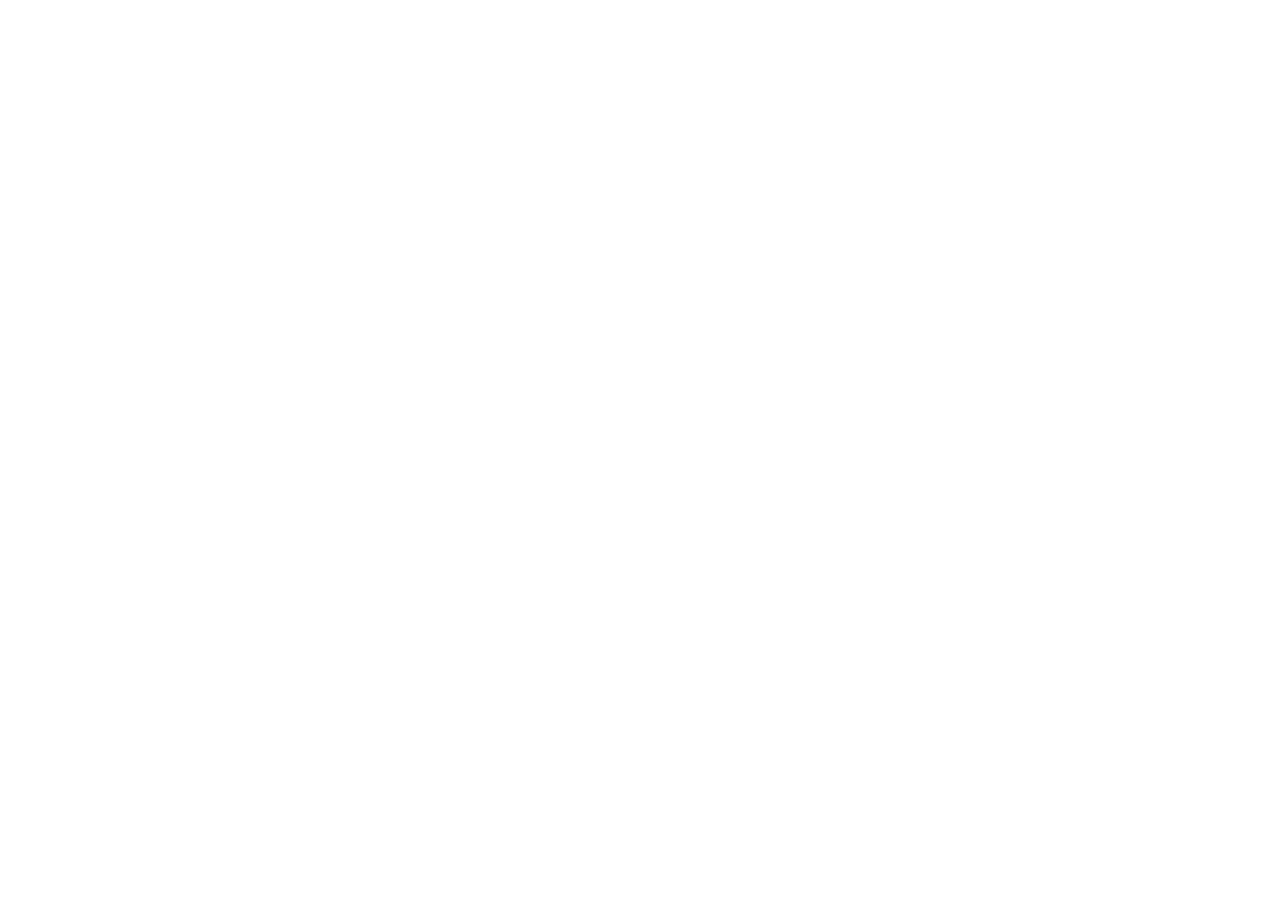
==== index.html @ f518f2f5 "Getting started" ====
<!DOCTYPE html>
<html lang="en">
<head>
    <meta charset="UTF-8">
    <meta name="viewport" content="width=device-width, initial-scale=1.0">
    <title>Document</title>
</head>
<body>
    
</body>
</html>
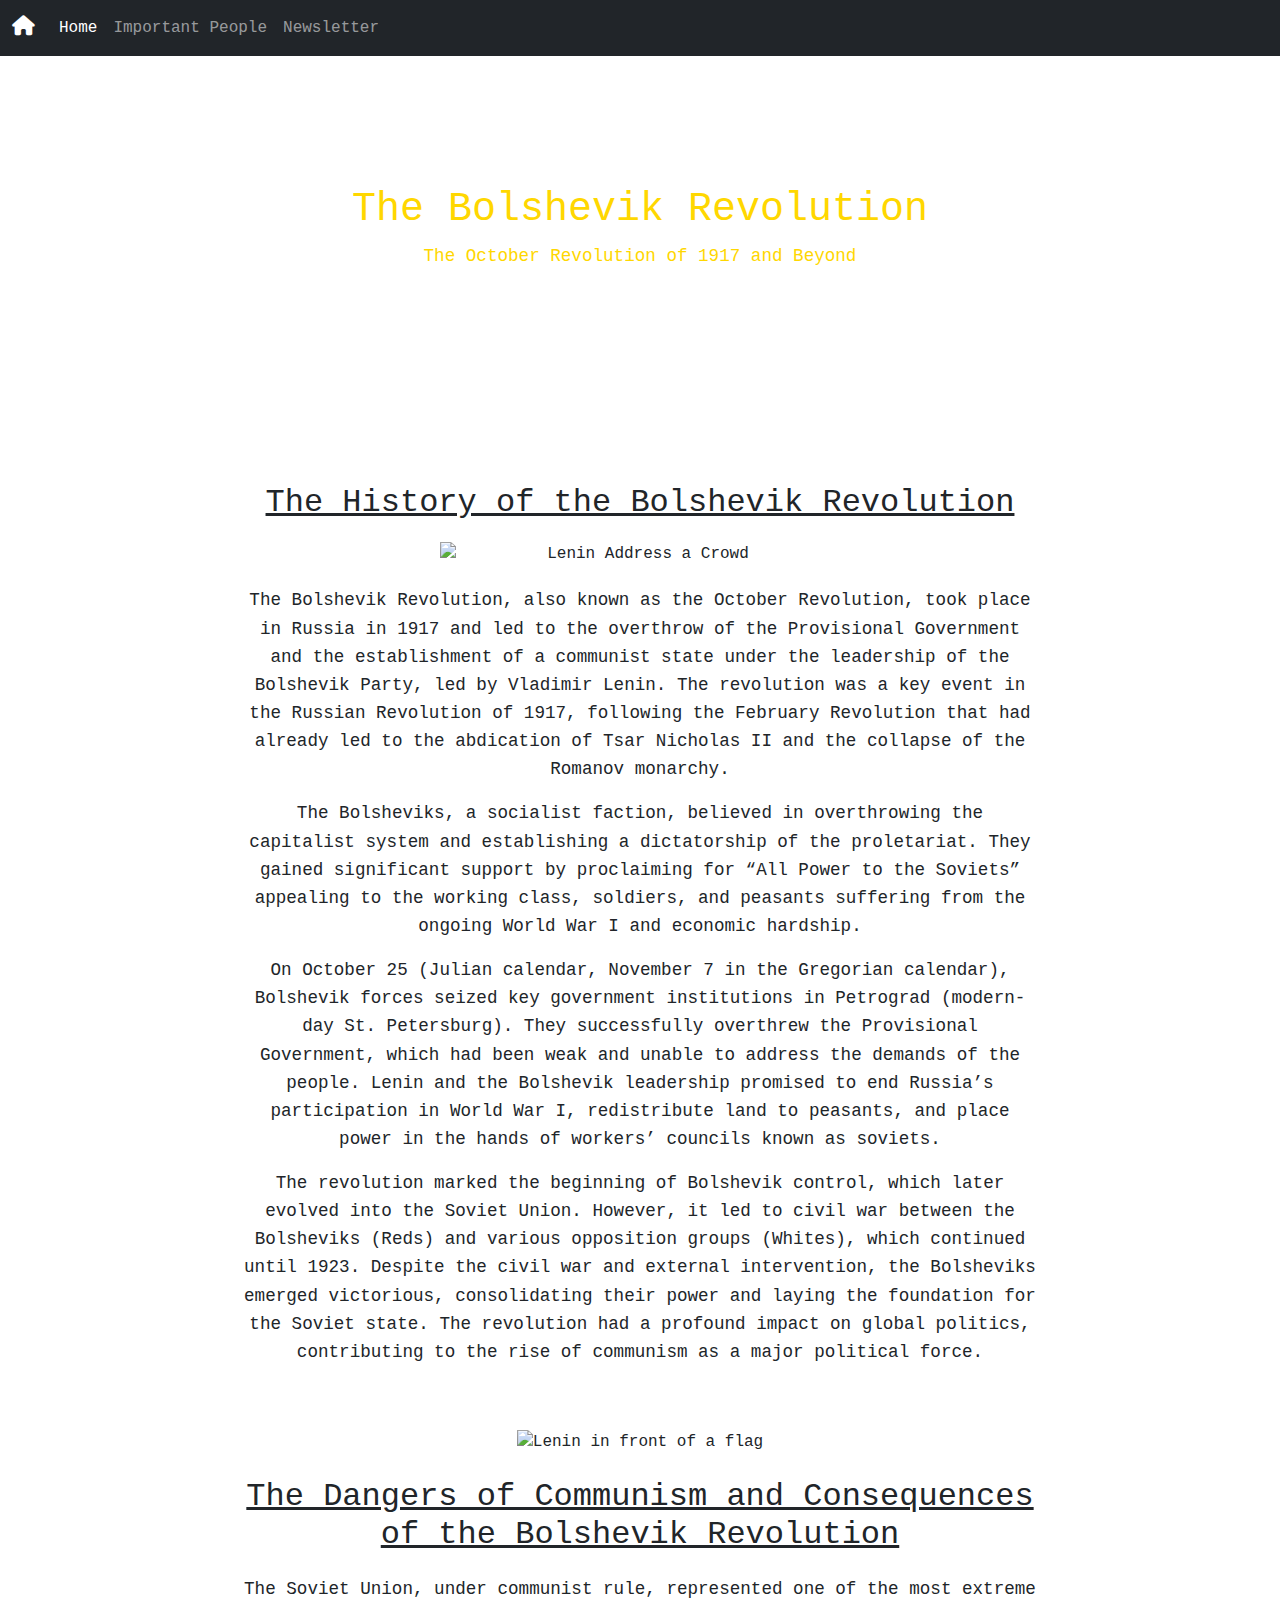
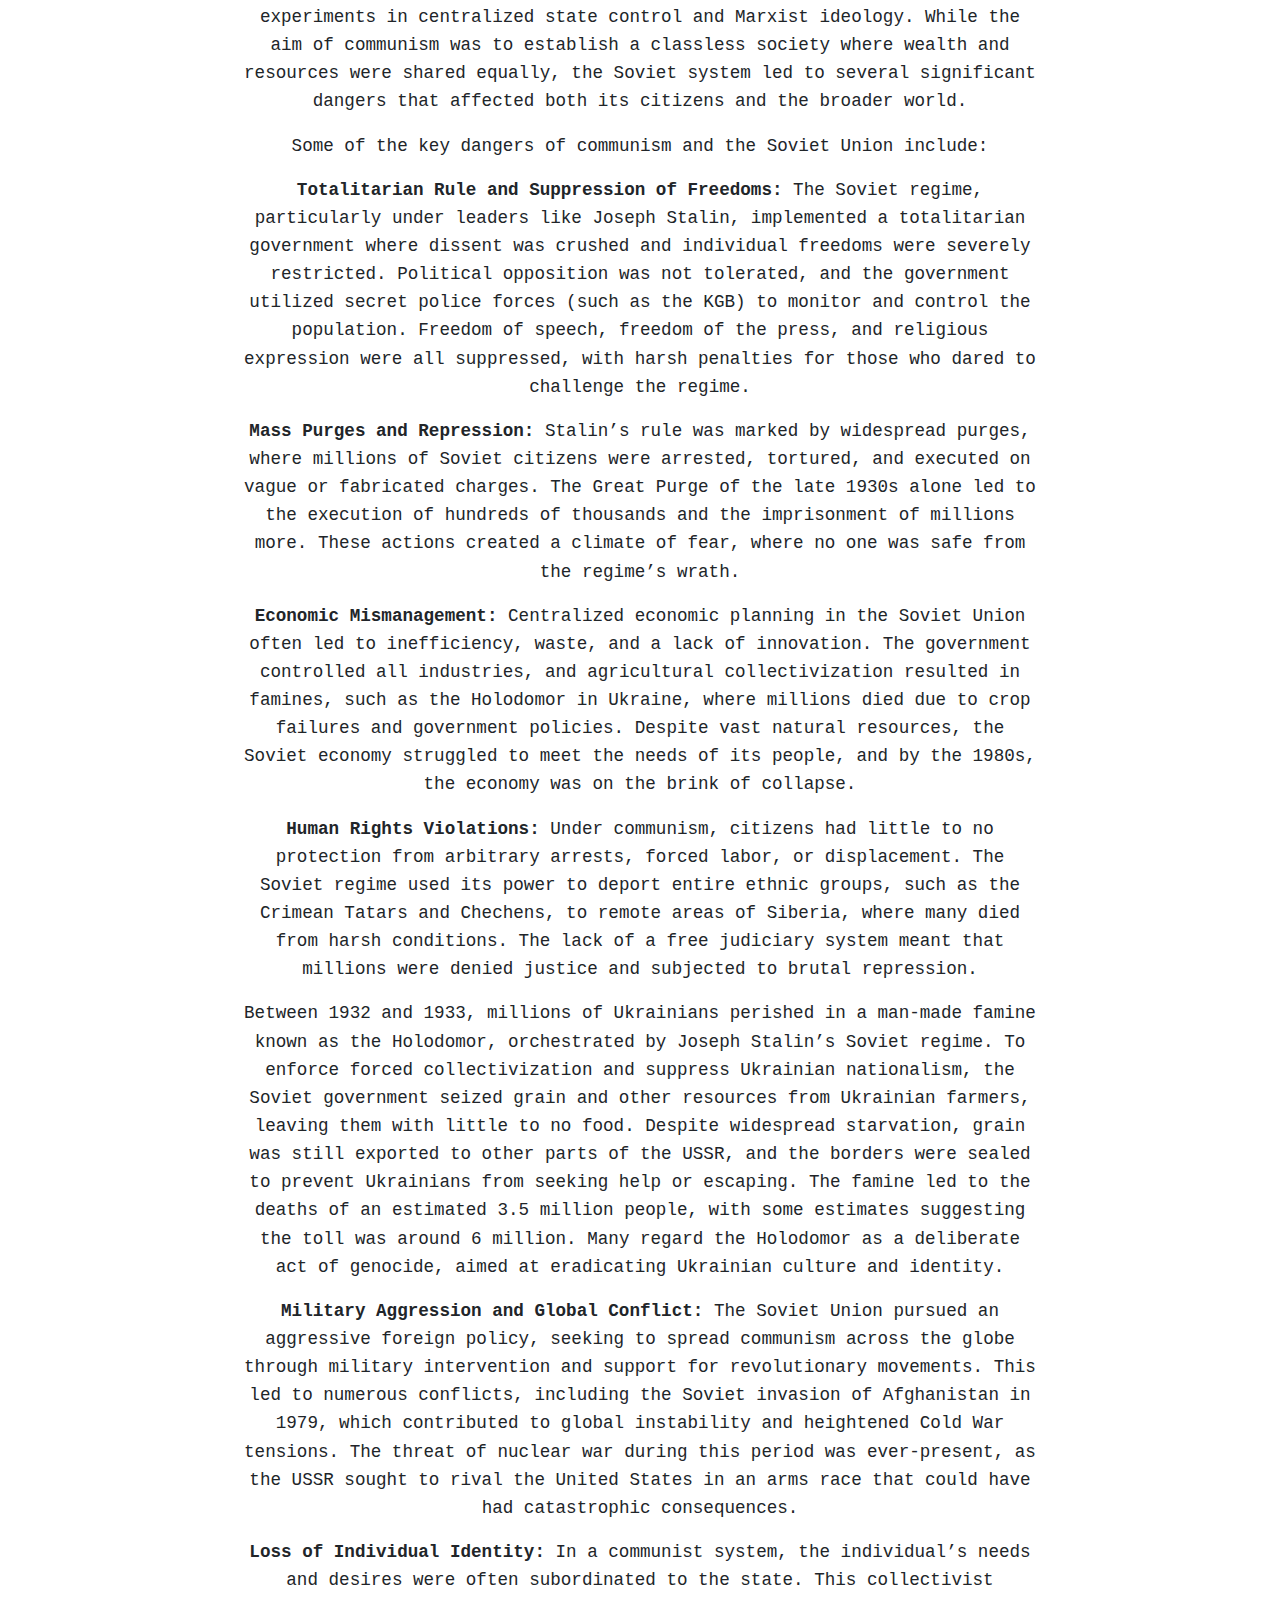
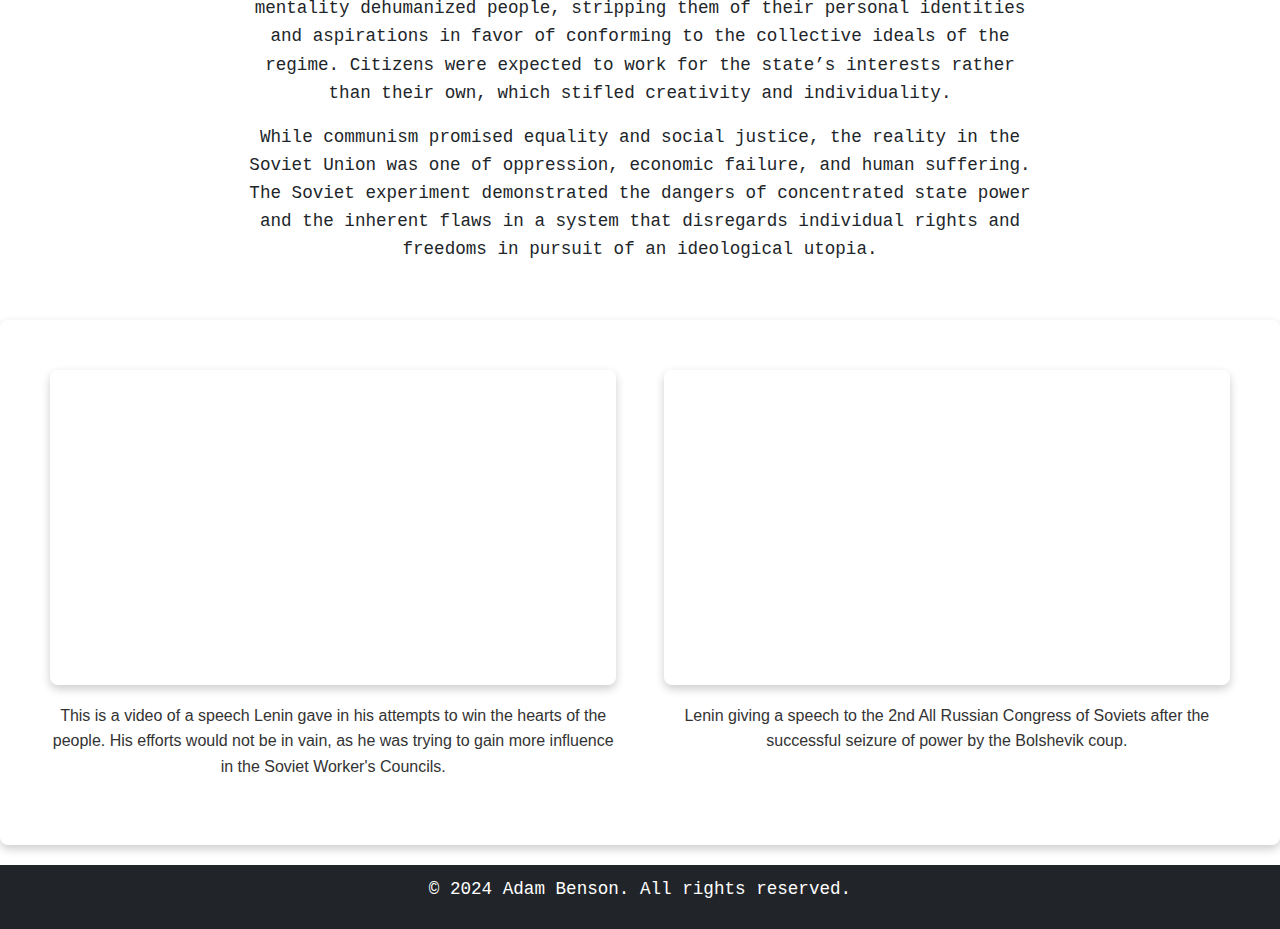
==== commit d930412e: "third page" ====
--- a/index.html
+++ b/index.html
@@ -3,9 +3,113 @@
 <head>
     <meta charset="UTF-8">
     <meta name="viewport" content="width=device-width, initial-scale=1.0">
-    <title>Document</title>
+    <title>Soviet History</title>
+    <link rel="stylesheet" href="styles.css">
+    <link href="https://cdn.jsdelivr.net/npm/bootstrap@5.3.3/dist/css/bootstrap.min.css" rel="stylesheet" integrity="sha384-QWTKZyjpPEjISv5WaRU9OFeRpok6YctnYmDr5pNlyT2bRjXh0JMhjY6hW+ALEwIH" crossorigin="anonymous">
+    <link rel="stylesheet" href="https://cdnjs.cloudflare.com/ajax/libs/font-awesome/6.0.0-beta3/css/all.min.css">
 </head>
 <body>
-    
+    <nav class="navbar navbar-expand-lg navbar-dark bg-dark">
+        <div class="container-fluid">
+            <a class="navbar-brand" href="index.html">
+                <i class="fas fa-home"></i>
+            </a>
+            <button class="navbar-toggler" type="button" data-bs-toggle="collapse" data-bs-target="#navbarNav" aria-controls="navbarNav" aria-expanded="false" aria-label="Toggle navigation">
+                <span class="navbar-toggler-icon"></span>
+            </button>
+            <div class="collapse navbar-collapse" id="navbarNav">
+                <ul class="navbar-nav">
+                    <li class="nav-item">
+                        <a class="nav-link active" aria-current="page" href="index.html">Home</a>
+                    </li>
+                    <li class="nav-item">
+                        <a class="nav-link" href="two.html">Important People</a>
+                    </li>
+                    <li class="nav-item">
+                        <a class="nav-link" href="three.html">Newsletter</a>
+                    </li>
+                </ul>
+            </div>
+        </div>
+    </nav>
+
+    <section class="banner">
+        <div class="position-relative w-100" style="height: 400px;">
+            <video class="video-background w-100 h-100" autoplay loop muted playsinline>
+                <source src="soviet-loop.mp4" type="video/mp4">
+                Your browser does not support the video tag.
+            </video>
+            <div class="position-absolute top-50 start-50 translate-middle text-center">
+                <h1>The Bolshevik Revolution</h1>
+                <p>The October Revolution of 1917 and Beyond</p>
+            </div>
+        </div>
+    </section>
+
+    <br>
+    <br>
+
+    <section class="blurb">
+        <h2>The History of the Bolshevik Revolution</h2>
+        <div class="blurb-content">
+            <img class="lenin" src="idealism to terror.avif" alt="Lenin Address a Crowd">
+            <p>The Bolshevik Revolution, also known as the October Revolution, took place in Russia in 1917 and led to the overthrow of the Provisional Government and the establishment of a communist state under the leadership of the Bolshevik Party, led by Vladimir Lenin. The revolution was a key event in the Russian Revolution of 1917, following the February Revolution that had already led to the abdication of Tsar Nicholas II and the collapse of the Romanov monarchy.</p>
+            <p>The Bolsheviks, a socialist faction, believed in overthrowing the capitalist system and establishing a dictatorship of the proletariat. They gained significant support by proclaiming for “All Power to the Soviets” appealing to the working class, soldiers, and peasants suffering from the ongoing World War I and economic hardship.</p>
+            <p>On October 25 (Julian calendar, November 7 in the Gregorian calendar), Bolshevik forces seized key government institutions in Petrograd (modern-day St. Petersburg). They successfully overthrew the Provisional Government, which had been weak and unable to address the demands of the people. Lenin and the Bolshevik leadership promised to end Russia’s participation in World War I, redistribute land to peasants, and place power in the hands of workers’ councils known as soviets.</p>
+            <p>The revolution marked the beginning of Bolshevik control, which later evolved into the Soviet Union. However, it led to civil war between the Bolsheviks (Reds) and various opposition groups (Whites), which continued until 1923. Despite the civil war and external intervention, the Bolsheviks emerged victorious, consolidating their power and laying the foundation for the Soviet state. The revolution had a profound impact on global politics, contributing to the rise of communism as a major political force.</p>
+        </div>
+
+        <br>
+        <br>
+
+        <div class="blurb-content">
+            <img id="lenin" src="rise of vladimir lenin.jpeg" alt="Lenin in front of a flag">
+            <br>
+        <h2>The Dangers of Communism and Consequences of the Bolshevik Revolution</h2>
+
+            <p>The Soviet Union, under communist rule, represented one of the most extreme experiments in centralized state control and Marxist ideology. 
+            While the aim of communism was to establish a classless society where wealth and resources were shared equally, the Soviet system led 
+            to several significant dangers that affected both its citizens and the broader world.
+            </p>
+
+            <p>Some of the key dangers of communism and the Soviet Union include:</p>
+
+            <p><strong>Totalitarian Rule and Suppression of Freedoms:</strong> The Soviet regime, particularly under leaders like Joseph Stalin, implemented a totalitarian government where dissent was crushed and individual freedoms were severely restricted. Political opposition was not tolerated, and the government utilized secret police forces (such as the KGB) to monitor and control the population. Freedom of speech, freedom of the press, and religious expression were all suppressed, with harsh penalties for those who dared to challenge the regime.</p>
+
+            <p><strong>Mass Purges and Repression:</strong> Stalin’s rule was marked by widespread purges, where millions of Soviet citizens were arrested, tortured, and executed on vague or fabricated charges. The Great Purge of the late 1930s alone led to the execution of hundreds of thousands and the imprisonment of millions more. These actions created a climate of fear, where no one was safe from the regime’s wrath.</p>
+
+            <p><strong>Economic Mismanagement:</strong> Centralized economic planning in the Soviet Union often led to inefficiency, waste, and a lack of innovation. The government controlled all industries, and agricultural collectivization resulted in famines, such as the Holodomor in Ukraine, where millions died due to crop failures and government policies. Despite vast natural resources, the Soviet economy struggled to meet the needs of its people, and by the 1980s, the economy was on the brink of collapse.</p>
+
+            <p><strong>Human Rights Violations:</strong> Under communism, citizens had little to no protection from arbitrary arrests, forced labor, or displacement. The Soviet regime used its power to deport entire ethnic groups, such as the Crimean Tatars and Chechens, to remote areas of Siberia, where many died from harsh conditions. The lack of a free judiciary system meant that millions were denied justice and subjected to brutal repression.</p>
+
+            <p> Between 1932 and 1933, millions of Ukrainians perished in a man-made famine known as the Holodomor, orchestrated by Joseph Stalin’s Soviet regime. To enforce forced collectivization and suppress Ukrainian nationalism, the Soviet government seized grain and other resources from Ukrainian farmers, leaving them with little to no food. Despite widespread starvation, grain was still exported to other parts of the USSR, and the borders were sealed to prevent Ukrainians from seeking help or escaping. The famine led to the deaths of an estimated 3.5 million people, with some estimates suggesting the toll was around 6 million. Many regard the Holodomor as a deliberate act of genocide, aimed at eradicating Ukrainian culture and identity.</p>
+
+            <p><strong>Military Aggression and Global Conflict:</strong> The Soviet Union pursued an aggressive foreign policy, seeking to spread communism across the globe through military intervention and support for revolutionary movements. This led to numerous conflicts, including the Soviet invasion of Afghanistan in 1979, which contributed to global instability and heightened Cold War tensions. The threat of nuclear war during this period was ever-present, as the USSR sought to rival the United States in an arms race that could have had catastrophic consequences.</p>
+
+            <p><strong>Loss of Individual Identity:</strong> In a communist system, the individual’s needs and desires were often subordinated to the state. This collectivist mentality dehumanized people, stripping them of their personal identities and aspirations in favor of conforming to the collective ideals of the regime. Citizens were expected to work for the state’s interests rather than their own, which stifled creativity and individuality.</p>
+
+            <p>While communism promised equality and social justice, the reality in the Soviet Union was one of oppression, economic failure, and human suffering. The Soviet experiment demonstrated the dangers of concentrated state power and the inherent flaws in a system that disregards individual rights and freedoms in pursuit of an ideological utopia.</p>
+        </div>
+
+</section>
+
+    <section class="video">
+        <div class="video-item">
+            <iframe src="https://www.youtube.com/embed/ivLvChgzIss?si=kgUSksB-4bpgoZdH&modestbranding=1&rel=0&showinfo=0" title="YouTube video player" frameborder="0" allow="accelerometer; autoplay; clipboard-write; encrypted-media; gyroscope; picture-in-picture; web-share" referrerpolicy="strict-origin-when-cross-origin" allowfullscreen></iframe>
+            <p class="video-text">This is a video of a speech Lenin gave in his attempts to win the hearts of the people. His efforts would not be in vain, as he was trying to gain more influence in the Soviet Worker's Councils.</p>
+        </div>
+        <div class="video-item">
+            <iframe src="https://www.youtube.com/embed/0UHfiS5d2EU?si=ygWQURyHXdj8oN78&modestbranding=1&rel=0&showinfo=0" title="YouTube video player" frameborder="0" allow="accelerometer; autoplay; clipboard-write; encrypted-media; gyroscope; picture-in-picture; web-share" referrerpolicy="strict-origin-when-cross-origin" allowfullscreen></iframe>
+            <p class="video-text">Lenin giving a speech to the 2nd All Russian Congress of Soviets after the successful seizure of power by the Bolshevik coup.</p>
+        </div>
+    </section>
+
+    <footer>
+        <p>&copy; 2024 Adam Benson. All rights reserved.</p>
+    </footer>
+
+    <script src="https://cdn.jsdelivr.net/npm/bootstrap@5.3.3/dist/js/bootstrap.bundle.min.js" integrity="sha384-YvpcrYf0tY3lHB60NNkmXc5s9fDVZLESaAA55NDzOxhy9GkcIdslK1eN7N6jIeHz" crossorigin="anonymous"></script>
 </body>
-</html>+</html>
+
+
--- a/styles.css
+++ b/styles.css
@@ -0,0 +1,135 @@
+html, body {
+    font-family: 'Courier New', Courier, monospace !important;
+    margin: 0;
+    padding: 0;
+}
+
+.banner {
+    position: relative;
+    height: 40vh;
+    color: gold;
+    display: flex;
+    align-items: center;
+    justify-content: center;
+    text-align: center;
+}
+
+.video-background {
+    position: absolute;
+    top: 0;
+    left: 0;
+    width: 100%;
+    height: 100%;
+    object-fit: cover;
+    z-index: -1;
+    object-position: center 8%;
+}
+@media (max-width: 768px) {
+    .banner {
+        height: 50vh; 
+    }
+}
+
+.blurb {
+    padding: 20px;
+    text-align: center;
+}
+
+.blurb h2 {
+    font-size: 2em;
+    margin-bottom: 20px;
+    text-decoration: underline;
+}
+
+.blurb-content {
+    display: flex;
+    flex-direction: column;
+    align-items: center;
+    justify-content: center;
+    max-width: 800px;
+    margin: 0 auto;
+}
+
+.lenin {
+    width: 60%;
+    max-width: 400px;
+    height: auto;
+    margin-bottom: 20px;
+}
+
+p {
+    line-height: 1.6;
+    font-size: 1.1em;
+    max-width: 900px;
+    margin: 0 auto;
+}
+
+@media (max-width: 768px) {
+    #lenin {
+        width: 80%;
+    }
+}
+
+.video {
+    display: flex;
+    justify-content: space-between;
+    gap: 20px;
+    flex-wrap: wrap;
+    margin: 20px 0;
+    border-radius: 8px;
+    box-shadow: 0 4px 10px rgba(0, 0, 0, 0.2);
+    padding: 50px;
+}
+
+.video-item {
+    text-align: center;
+    width: 48%;
+}
+
+iframe {
+    width: 100%;
+    height: 315px;
+    border: none;
+    border-radius: 8px;
+    box-shadow: 0 4px 10px rgba(0, 0, 0, 0.2);
+}
+
+.video-text {
+    margin-top: 10px;
+    font-size: 16px;
+    color: #333;
+    font-family: Arial, sans-serif;
+}
+
+footer {
+    background-color: #212529;
+    color: white;
+    text-align: center;
+    padding: 10px;
+}
+  
+.card {
+    border: 1px solid #ccc;
+    border-radius: 8px;
+    box-shadow: 0 4px 6px rgba(0, 0, 0, 0.1);
+  }
+.card-body {
+    text-align: center;
+  }
+
+  form {
+    border: 1px solid #ccc;
+    border-radius: 8px;
+    padding: 20px;
+    background-color: #f9f9f9;
+    box-shadow: 0 4px 6px rgba(0, 0, 0, 0.1);
+  }
+  
+  form h2 {
+    text-align: center;
+    color: #333;
+  }
+  
+  button {
+    font-size: 1.2em;
+  }